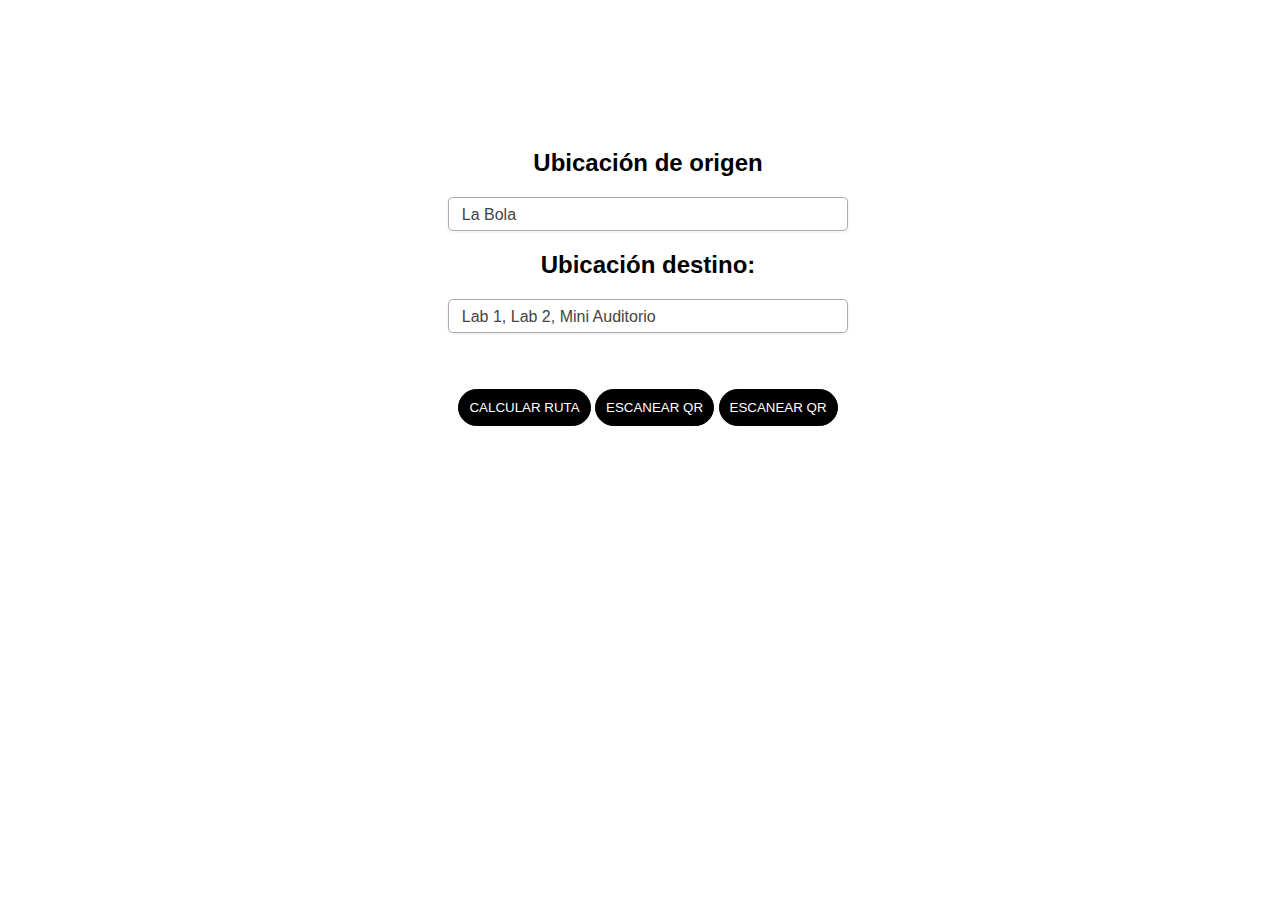
==== index.html @ 68ded504 "Todo" ====
<!DOCTYPE html>
<link rel="stylesheet" type="text/css" href="style.css" media="screen" />
<html lang="en">
<head>
    <meta charset="UTF-8">
    <meta http-equiv="X-UA-Compatible" content="IE=edge">
    <meta name="viewport" content="width=device-width, initial-scale=1.0">
    <title>Document</title>
</head>
<body>
    
<center>



  <h2>
    <label for="og">Ubicación de origen</label>
    
  
  
  
  
  </h2>
    <select name="og" id='origen'>
      <option value="Bola">La Bola</option>
      <option value="BCR">Cajero BCR</option>
    </select>
    <h2>
        <label for="dst">Ubicación destino:</label>
        </h2>
        <select name="dst" id='destino'>
          <option value="Labs">Lab 1, Lab 2, Mini Auditorio</option>
          <option value="Lab3">Lab 3</option>
          <option value="Arqui">Lab 210</option>
        </select>
    
        <br><br>
        <button type="submit" id="btn" name="Enviar">Calcular Ruta</button>

        

        <script>
           
           function changeSelection() {
              document.getElementById('origen').selectedIndex = 0
            }



            var boton = document.getElementById('btn');

   
            //Evento on click en nuestro botón
            boton.addEventListener("click", function(){ 
            


            var select = document.getElementById('origen');
            var og = select.options[select.selectedIndex].value;

            var select = document.getElementById('destino');
            var dst = select.options[select.selectedIndex].value; 

            
            

          
            window.location = "Mapas/"+og+"-"+dst+"/"+og+"-"+dst+".html"





            }
            
            
            


            ); 

        </script>






        <script>

            function startQRScanner() {
            var scanner = new Instascan.Scanner({ video: document.getElementById('qrResult') });
            
            scanner.addListener('scan', function (content) {
                alert('Código QR detectado: ' + content);
                // Aquí puedes realizar acciones con el contenido del código QR
            });
            
            Instascan.Camera.getCameras().then(function (cameras) {
                if (cameras.length > 0) {
                    scanner.start(cameras[0]);
                } else {
                    console.error('No se encontraron cámaras en el dispositivo.');
                }
            }).catch(function (error) {
                console.error('Error al acceder a las cámaras: ', error);
            });



            
        }

        </script>


        <button  onclick='startQRScanner()'>Escanear QR</button>



        <button class="enlace" role="link" onclick="window.location='http://localhost/PHPPG/scanner.html'">Escanear QR</button>
        

</center>






</body>
</html>
---- style.css ----
body{
    display: flex;
    justify-content: center;
    align-items: center;
    font-family: sans-serif;
  }
  
  body {
    width: 100%;
    height: 60vh;
  }

  button {
    border: 1px solid black; /*anchura, estilo y color borde*/
    padding: 10px; /*espacio alrededor texto*/
    background-color: black; /*color botón*/
    color: #ffffff; /*color texto*/
    text-decoration: none; /*decoración texto*/
    text-transform: uppercase; /*capitalización texto*/
    font-family: 'Helvetica', sans-serif; /*tipografía texto*/
    border-radius: 50px; /*bordes redondos*/
    }

    select{

        
  display: block;
  font-size: 16px;
  font-family: 'Verdana', sans-serif;
  font-weight: 400;
  color: #444;
  line-height: 1.3;
  padding: .4em 1.4em .3em .8em;
  width: 400px;
  max-width: 100%; 
  box-sizing: border-box;
  margin: 20px auto;
  border: 1px solid #aaa;
  box-shadow: 0 1px 0 1px rgba(0,0,0,.03);
  border-radius: .3em;
  -moz-appearance: none;
  -webkit-appearance: none;
  appearance: none;
  background-color: #fff;
  background-repeat: no-repeat, repeat;
  background-position: right .7em top 50%, 0 0;
  background-size: .65em auto, 100%;
    }
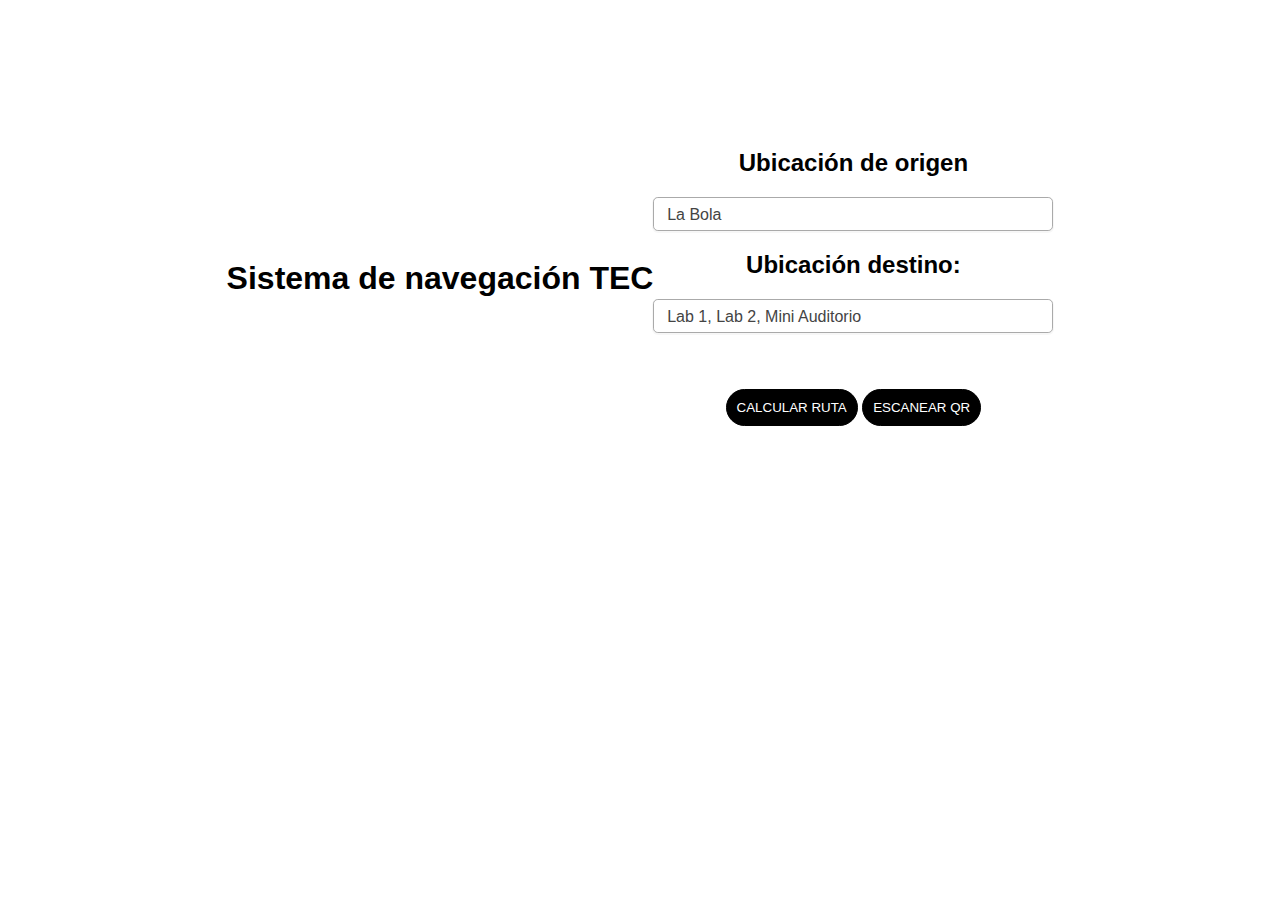
==== commit cfe6fb2f: "jeje" ====
--- a/index.html
+++ b/index.html
@@ -5,21 +5,28 @@
     <meta charset="UTF-8">
     <meta http-equiv="X-UA-Compatible" content="IE=edge">
     <meta name="viewport" content="width=device-width, initial-scale=1.0">
-    <title>Document</title>
+    <title>IoT</title>
 </head>
-<body>
-    
-<center>
+
+  
 
 
+<body>
+
+
+<div id="all">
+<header id="title">
+  <h1>Sistema de navegación TEC</h1 style= margin-top:200px;>
+  </header>
+  <center>
+
+
+ 
+  
 
   <h2>
     <label for="og">Ubicación de origen</label>
-    
-  
-  
-  
-  
+
   </h2>
     <select name="og" id='origen'>
       <option value="Bola">La Bola</option>
@@ -41,11 +48,6 @@
 
         <script>
            
-           function changeSelection() {
-              document.getElementById('origen').selectedIndex = 0
-            }
-
-
 
             var boton = document.getElementById('btn');
 
@@ -53,30 +55,12 @@
             //Evento on click en nuestro botón
             boton.addEventListener("click", function(){ 
             
-
-
             var select = document.getElementById('origen');
             var og = select.options[select.selectedIndex].value;
-
             var select = document.getElementById('destino');
-            var dst = select.options[select.selectedIndex].value; 
-
-            
-            
-
-          
+            var dst = select.options[select.selectedIndex].value;   
             window.location = "Mapas/"+og+"-"+dst+"/"+og+"-"+dst+".html"
-
-
-
-
-
             }
-            
-            
-            
-
-
             ); 
 
         </script>
@@ -87,43 +71,15 @@
 
 
         <script>
-
-            function startQRScanner() {
-            var scanner = new Instascan.Scanner({ video: document.getElementById('qrResult') });
-            
-            scanner.addListener('scan', function (content) {
-                alert('Código QR detectado: ' + content);
-                // Aquí puedes realizar acciones con el contenido del código QR
-            });
-            
-            Instascan.Camera.getCameras().then(function (cameras) {
-                if (cameras.length > 0) {
-                    scanner.start(cameras[0]);
-                } else {
-                    console.error('No se encontraron cámaras en el dispositivo.');
-                }
-            }).catch(function (error) {
-                console.error('Error al acceder a las cámaras: ', error);
-            });
-
-
-
-            
-        }
-
+          var QR = localStorage.getItem("QR");
+          document.getElementById('origen').selectedIndex = QR
         </script>
 
 
-        <button  onclick='startQRScanner()'>Escanear QR</button>
-
-
-
-        <button class="enlace" role="link" onclick="window.location='http://localhost/PHPPG/scanner.html'">Escanear QR</button>
-        
-
+        <button class="enlace" role="link" onclick="window.location='scanner.html'">Escanear QR</button>
 </center>
 
-
+</div>
 
 
 
--- a/style.css
+++ b/style.css
@@ -1,13 +1,13 @@
-body{
+#all{
     display: flex;
     justify-content: center;
     align-items: center;
     font-family: sans-serif;
   }
   
-  body {
-    width: 100%;
-    height: 60vh;
+#all {
+  width: 100%;
+  height: 60vh;
   }
 
   button {
@@ -21,7 +21,7 @@
     border-radius: 50px; /*bordes redondos*/
     }
 
-    select{
+select{
 
         
   display: block;
@@ -45,4 +45,5 @@
   background-repeat: no-repeat, repeat;
   background-position: right .7em top 50%, 0 0;
   background-size: .65em auto, 100%;
-    }+    }
+
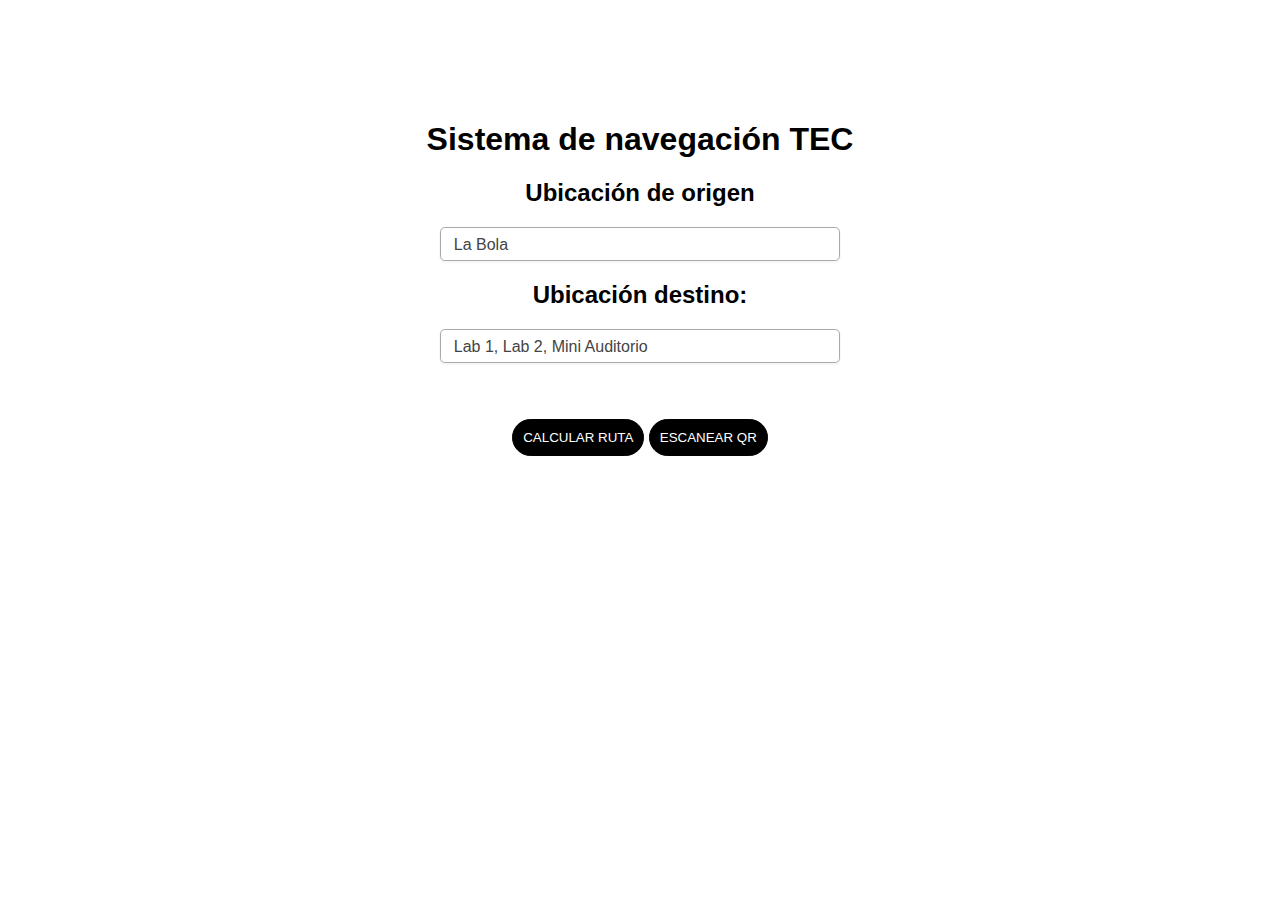
==== commit a2783648: "Update index.html" ====
--- a/index.html
+++ b/index.html
@@ -15,11 +15,11 @@
 
 
 <div id="all">
-<header id="title">
-  <h1>Sistema de navegación TEC</h1 style= margin-top:200px;>
-  </header>
+
+  
+  
   <center>
-
+   <h1>Sistema de navegación TEC</h1 style= margin-top:200px;>
 
  
   
@@ -85,4 +85,4 @@
 
 
 </body>
-</html>+</html>
